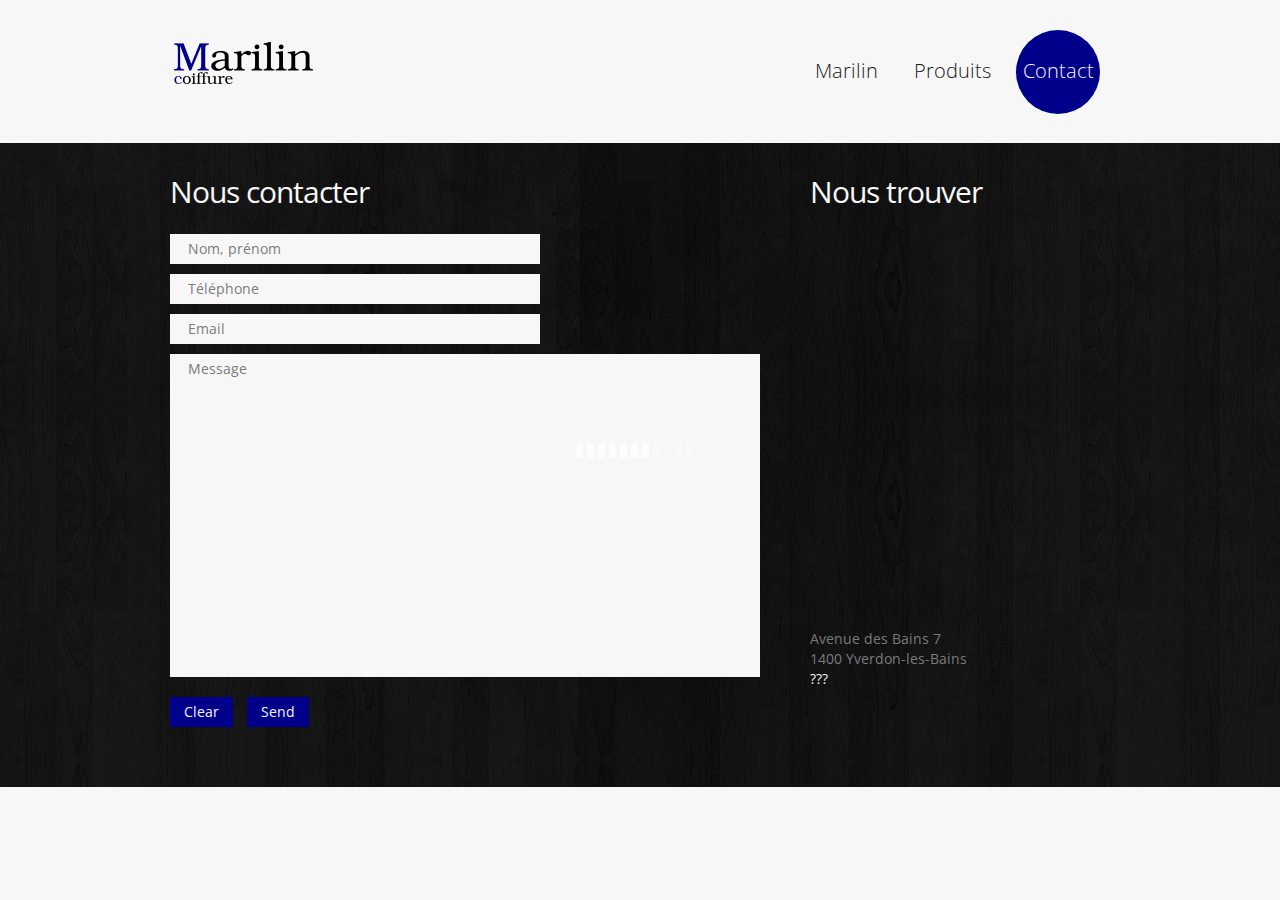
==== contact.html @ 84b1b6fc "initial version" ====
<!DOCTYPE html>
<html lang="en">
<head>
<title>Marilin | Contact</title>
<meta charset="utf-8">
<link rel="icon" href="img/favicon.ico" type="image/x-icon">
<link rel="shortcut icon" href="img/favicon.ico" type="image/x-icon">
<link rel="stylesheet" href="css/bootstrap.css" type="text/css" media="screen">
<link rel="stylesheet" href="css/responsive.css" type="text/css" media="screen">
<link rel="stylesheet" href="css/style.css" type="text/css" media="screen">
<link href='http://fonts.googleapis.com/css?family=Open+Sans:400,300' rel='stylesheet' type='text/css'>
<script src="js/jquery.js"></script>
<script src="js/superfish.js"></script>
<script src="js/jquery.easing.1.3.js"></script>
<script src="js/jquery.cookie.js"></script>
<script src="js/forms.js"></script>
<script>
jQuery(window).load(function () {
    jQuery('.spinner').animate({
        'opacity': 0
    }, 1000, 'easeOutCubic', function () {
        jQuery(this).css('display', 'none')
    });
});
</script>
<style>
span.protectedNumber:after{
    content: attr(title);
}
</style>
<!--<![endif]-->
<!--[if lt IE 9]>
<script src="js/html5.js"></script>
<link rel="stylesheet" href="css/docs.css" type="text/css" media="screen">
<link rel="stylesheet" href="css/ie.css" type="text/css" media="screen">
<link href='http://fonts.googleapis.com/css?family=Open+Sans:300' rel='stylesheet' type='text/css'>
<link href='http://fonts.googleapis.com/css?family=Open+Sans:400' rel='stylesheet' type='text/css'>
<![endif]-->
</head>
<body>
<div class="spinner"></div>
<header>
  <div class="container clearfix">
    <div class="row">
      <div class="span12">
        <div class="navbar navbar_">
          <div class="container">
            <h1 class="brand brand_"><a href="index.html"><img alt="" src="img/logo.png"> </a></h1>
            <a class="btn btn-navbar" data-toggle="collapse" data-target=".nav-collapse_">Menu <span class="icon-bar"></span> </a>
            <div class="nav-collapse nav-collapse_  collapse">
              <ul class="nav sf-menu">
                <li><a href="index.html">Marilin</a></li>
                <li><a href="services.html">Produits</a></li>
                <li class="active"><a href="contact.html">Contact</a></li>
              </ul>
            </div>
          </div>
        </div>
      </div>
    </div>
  </div>
</header>
<div class="bg-content">
  <div id="content">
    <div class="container">
      <div class="row">
        <article class="span8">
          <h3>Nous contacter</h3>
          <div class="inner-1">
            <form id="contact-form" action="#">
              <div class="success"> Contact form submitted! <strong>We will be in touch soon.</strong> </div>
              <fieldset>
                <div>
                  <label class="name">
                    <input type="text" value="Nom, prénom">
                    <br>
                    <span class="error">*Nom invalide.</span> <span class="empty">*This field is required.</span> </label>
                </div>
                <div>
                  <label class="phone">
                    <input type="tel" value="Téléphone">
                    <br>
                    <span class="error">*Téléphone invalide</span> <span class="empty">*This field is required.</span> </label>
                </div>
                <div>
                  <label class="email">
                    <input type="email" value="Email">
                    <br>
                    <span class="error">*Email invalide</span> <span class="empty">*This field is required.</span> </label>
                </div>
                <div>
                  <label class="message">
                    <textarea>Message</textarea>
                    <br>
                    <span class="error">*Message invalide</span> <span class="empty">*This field is required.</span> </label>
                </div>
                <div class="buttons-wrapper"> <a class="btn btn-1" data-type="reset">Clear</a> <a class="btn btn-1" data-type="submit">Send</a></div>
              </fieldset>
            </form>
          </div>
        </article>
        <article class="span4">
          <h3>Nous trouver</h3>
          <div class="map">
            <iframe src="https://www.google.com/maps/embed?pb=!1m18!1m12!1m3!1d2732.458692983288!2d6.646196515606926!3d46.775565279138405!2m3!1f0!2f0!3f0!3m2!1i1024!2i768!4f13.1!3m3!1m2!1s0x478dcf919df2c18d%3A0x8a8e0914ff069c9d!2sSalon+de+coiffure+Marilin!5e0!3m2!1sfr!2sch!4v1486220088210" width="600" height="450" frameborder="0" style="border:0" allowfullscreen></iframe>
          </div>
          <address class="address-1">
          <strong>Avenue des Bains 7<br>
          1400 Yverdon-les-Bains<br></strong>
          <div class="overflow"> 
            <span class="protectedNumber" title="???"></span><br>
          </address>
        </article>
      </div>
    </div>
  </div>
</div>
<script src="js/bootstrap.js"></script>
</body>
</html>
---- css/responsive.css ----
/*!
 * Bootstrap Responsive v2.1.1
 *
 * Copyright 2012 Twitter, Inc
 * Licensed under the Apache License v2.0
 * http://www.apache.org/licenses/LICENSE-2.0
 *
 * Designed and built with all the love in the world @twitter by @mdo and @fat.
 */
.clearfix {
  *zoom: 1;
}
.clearfix:before,
.clearfix:after {
  display: table;
  content: "";
  line-height: 0;
}
.clearfix:after {
  clear: both;
}
.hide-text {
  font: 0/0 a;
  color: transparent;
  text-shadow: none;
  background-color: transparent;
  border: 0;
}
.input-block-level {
  display: block;
  width: 100%;
  min-height: 30px;
  -webkit-box-sizing: border-box;
  -moz-box-sizing: border-box;
  box-sizing: border-box;
}
.hidden {
  display: none;
  visibility: hidden;
}
.visible-phone {
  display: none !important;
}
.visible-tablet {
  display: none !important;
}
.hidden-desktop {
  display: none !important;
}
.visible-desktop {
  display: inherit !important;
}
@media (min-width: 768px) and (max-width: 979px) {
  .hidden-desktop {
    display: inherit !important;
  }
  .visible-desktop {
    display: none !important ;
  }
  .visible-tablet {
    display: inherit !important;
  }
  .hidden-tablet {
    display: none !important;
  }
}
@media (max-width: 767px) {
  .hidden-desktop {
    display: inherit !important;
  }
  .visible-desktop {
    display: none !important;
  }
  .visible-phone {
    display: inherit !important;
  }
  .hidden-phone {
    display: none !important;
  }
}
@media (min-width: 1300px) {
  .row {
    margin-left: -30px;
    *zoom: 1;
  }
  .row:before,
  .row:after {
    display: table;
    content: "";
    line-height: 0;
  }
  .row:after {
    clear: both;
  }
  [class*="span"] {
    float: left;
    min-height: 1px;
    margin-left: 30px;
  }
  .container,
  .navbar-static-top .container,
  .navbar-fixed-top .container,
  .navbar-fixed-bottom .container {
    width: 1170px;
  }
  .span12 {
    width: 1170px;
  }
  .span11 {
    width: 1070px;
  }
  .span10 {
    width: 970px;
  }
  .span9 {
    width: 870px;
  }
  .span8 {
    width: 770px;
  }
  .span7 {
    width: 670px;
  }
  .span6 {
    width: 570px;
  }
  .span5 {
    width: 470px;
  }
  .span4 {
    width: 370px;
  }
  .span3 {
    width: 270px;
  }
  .span2 {
    width: 170px;
  }
  .span1 {
    width: 70px;
  }
  .offset12 {
    margin-left: 1230px;
  }
  .offset11 {
    margin-left: 1130px;
  }
  .offset10 {
    margin-left: 1030px;
  }
  .offset9 {
    margin-left: 930px;
  }
  .offset8 {
    margin-left: 830px;
  }
  .offset7 {
    margin-left: 730px;
  }
  .offset6 {
    margin-left: 630px;
  }
  .offset5 {
    margin-left: 530px;
  }
  .offset4 {
    margin-left: 430px;
  }
  .offset3 {
    margin-left: 330px;
  }
  .offset2 {
    margin-left: 230px;
  }
  .offset1 {
    margin-left: 130px;
  }
  .row-fluid {
    width: 100%;
    *zoom: 1;
  }
  .row-fluid:before,
  .row-fluid:after {
    display: table;
    content: "";
    line-height: 0;
  }
  .row-fluid:after {
    clear: both;
  }
  .row-fluid [class*="span"] {
    display: block;
    width: 100%;
    min-height: 30px;
    -webkit-box-sizing: border-box;
    -moz-box-sizing: border-box;
    box-sizing: border-box;
    float: left;
    margin-left: 2.564102564102564%;
    *margin-left: 2.5109110747408616%;
  }
  .row-fluid [class*="span"]:first-child {
    margin-left: 0;
  }
  .row-fluid .span12 {
    width: 100%;
    *width: 99.94680851063829%;
  }
  .row-fluid .span11 {
    width: 91.45299145299145%;
    *width: 91.39979996362974%;
  }
  .row-fluid .span10 {
    width: 82.90598290598291%;
    *width: 82.8527914166212%;
  }
  .row-fluid .span9 {
    width: 74.35897435897436%;
    *width: 74.30578286961265%;
  }
  .row-fluid .span8 {
    width: 65.81196581196582%;
    *width: 65.75877432260411%;
  }
  .row-fluid .span7 {
    width: 57.26495726495726%;
    *width: 57.21176577559556%;
  }
  .row-fluid .span6 {
    width: 48.717948717948715%;
    *width: 48.664757228587014%;
  }
  .row-fluid .span5 {
    width: 40.17094017094017%;
    *width: 40.11774868157847%;
  }
  .row-fluid .span4 {
    width: 31.623931623931625%;
    *width: 31.570740134569924%;
  }
  .row-fluid .span3 {
    width: 23.076923076923076%;
    *width: 23.023731587561375%;
  }
  .row-fluid .span2 {
    width: 14.52991452991453%;
    *width: 14.476723040552828%;
  }
  .row-fluid .span1 {
    width: 5.982905982905983%;
    *width: 5.929714493544281%;
  }
  .row-fluid .offset12 {
    margin-left: 105.12820512820512%;
    *margin-left: 105.02182214948171%;
  }
  .row-fluid .offset12:first-child {
    margin-left: 102.56410256410257%;
    *margin-left: 102.45771958537915%;
  }
  .row-fluid .offset11 {
    margin-left: 96.58119658119658%;
    *margin-left: 96.47481360247316%;
  }
  .row-fluid .offset11:first-child {
    margin-left: 94.01709401709402%;
    *margin-left: 93.91071103837061%;
  }
  .row-fluid .offset10 {
    margin-left: 88.03418803418803%;
    *margin-left: 87.92780505546462%;
  }
  .row-fluid .offset10:first-child {
    margin-left: 85.47008547008548%;
    *margin-left: 85.36370249136206%;
  }
  .row-fluid .offset9 {
    margin-left: 79.48717948717949%;
    *margin-left: 79.38079650845607%;
  }
  .row-fluid .offset9:first-child {
    margin-left: 76.92307692307693%;
    *margin-left: 76.81669394435351%;
  }
  .row-fluid .offset8 {
    margin-left: 70.94017094017094%;
    *margin-left: 70.83378796144752%;
  }
  .row-fluid .offset8:first-child {
    margin-left: 68.37606837606839%;
    *margin-left: 68.26968539734497%;
  }
  .row-fluid .offset7 {
    margin-left: 62.393162393162385%;
    *margin-left: 62.28677941443899%;
  }
  .row-fluid .offset7:first-child {
    margin-left: 59.82905982905982%;
    *margin-left: 59.72267685033642%;
  }
  .row-fluid .offset6 {
    margin-left: 53.84615384615384%;
    *margin-left: 53.739770867430444%;
  }
  .row-fluid .offset6:first-child {
    margin-left: 51.28205128205128%;
    *margin-left: 51.175668303327875%;
  }
  .row-fluid .offset5 {
    margin-left: 45.299145299145294%;
    *margin-left: 45.1927623204219%;
  }
  .row-fluid .offset5:first-child {
    margin-left: 42.73504273504273%;
    *margin-left: 42.62865975631933%;
  }
  .row-fluid .offset4 {
    margin-left: 36.75213675213675%;
    *margin-left: 36.645753773413354%;
  }
  .row-fluid .offset4:first-child {
    margin-left: 34.18803418803419%;
    *margin-left: 34.081651209310785%;
  }
  .row-fluid .offset3 {
    margin-left: 28.205128205128204%;
    *margin-left: 28.0987452264048%;
  }
  .row-fluid .offset3:first-child {
    margin-left: 25.641025641025642%;
    *margin-left: 25.53464266230224%;
  }
  .row-fluid .offset2 {
    margin-left: 19.65811965811966%;
    *margin-left: 19.551736679396256%;
  }
  .row-fluid .offset2:first-child {
    margin-left: 17.094017094017093%;
    *margin-left: 16.98763411529369%;
  }
  .row-fluid .offset1 {
    margin-left: 11.11111111111111%;
    *margin-left: 11.004728132387708%;
  }
  .row-fluid .offset1:first-child {
    margin-left: 8.547008547008546%;
    *margin-left: 8.440625568285142%;
  }
  input,
  textarea,
  .uneditable-input {
    margin-left: 0;
  }
  .controls-row [class*="span"] + [class*="span"] {
    margin-left: 30px;
  }
  input.span12, textarea.span12, .uneditable-input.span12 {
    width: 1156px;
  }
  input.span11, textarea.span11, .uneditable-input.span11 {
    width: 1056px;
  }
  input.span10, textarea.span10, .uneditable-input.span10 {
    width: 956px;
  }
  input.span9, textarea.span9, .uneditable-input.span9 {
    width: 856px;
  }
  input.span8, textarea.span8, .uneditable-input.span8 {
    width: 756px;
  }
  input.span7, textarea.span7, .uneditable-input.span7 {
    width: 656px;
  }
  input.span6, textarea.span6, .uneditable-input.span6 {
    width: 556px;
  }
  input.span5, textarea.span5, .uneditable-input.span5 {
    width: 456px;
  }
  input.span4, textarea.span4, .uneditable-input.span4 {
    width: 356px;
  }
  input.span3, textarea.span3, .uneditable-input.span3 {
    width: 256px;
  }
  input.span2, textarea.span2, .uneditable-input.span2 {
    width: 156px;
  }
  input.span1, textarea.span1, .uneditable-input.span1 {
    width: 56px;
  }
  .thumbnails {
    margin-left: -30px;
  }
  .thumbnails > li {
    margin-left: 30px;
  }
  .row-fluid .thumbnails {
    margin-left: 0;
  }
}
@media (min-width: 768px) and (max-width: 979px) {
  .row {
    margin-left: -20px;
    *zoom: 1;
  }
  .row:before,
  .row:after {
    display: table;
    content: "";
    line-height: 0;
  }
  .row:after {
    clear: both;
  }
  [class*="span"] {
    float: left;
    min-height: 1px;
    margin-left: 20px;
  }
  .container,
  .navbar-static-top .container,
  .navbar-fixed-top .container,
  .navbar-fixed-bottom .container {
    width: 724px;
  }
  .span12 {
    width: 724px;
  }
  .span11 {
    width: 662px;
  }
  .span10 {
    width: 600px;
  }
  .span9 {
    width: 538px;
  }
  .span8 {
    width: 476px;
  }
  .span7 {
    width: 414px;
  }
  .span6 {
    width: 352px;
  }
  .span5 {
    width: 290px;
  }
  .span4 {
    width: 228px;
  }
  .span3 {
    width: 166px;
  }
  .span2 {
    width: 104px;
  }
  .span1 {
    width: 42px;
  }
  .offset12 {
    margin-left: 764px;
  }
  .offset11 {
    margin-left: 702px;
  }
  .offset10 {
    margin-left: 640px;
  }
  .offset9 {
    margin-left: 578px;
  }
  .offset8 {
    margin-left: 516px;
  }
  .offset7 {
    margin-left: 454px;
  }
  .offset6 {
    margin-left: 392px;
  }
  .offset5 {
    margin-left: 330px;
  }
  .offset4 {
    margin-left: 268px;
  }
  .offset3 {
    margin-left: 206px;
  }
  .offset2 {
    margin-left: 144px;
  }
  .offset1 {
    margin-left: 82px;
  }
  .row-fluid {
    width: 100%;
    *zoom: 1;
  }
  .row-fluid:before,
  .row-fluid:after {
    display: table;
    content: "";
    line-height: 0;
  }
  .row-fluid:after {
    clear: both;
  }
  .row-fluid [class*="span"] {
    display: block;
    width: 100%;
    min-height: 30px;
    -webkit-box-sizing: border-box;
    -moz-box-sizing: border-box;
    box-sizing: border-box;
    float: left;
    margin-left: 2.7624309392265194%;
    *margin-left: 2.709239449864817%;
  }
  .row-fluid [class*="span"]:first-child {
    margin-left: 0;
  }
  .row-fluid .span12 {
    width: 100%;
    *width: 99.94680851063829%;
  }
  .row-fluid .span11 {
    width: 91.43646408839778%;
    *width: 91.38327259903607%;
  }
  .row-fluid .span10 {
    width: 82.87292817679558%;
    *width: 82.81973668743387%;
  }
  .row-fluid .span9 {
    width: 74.30939226519336%;
    *width: 74.25620077583166%;
  }
  .row-fluid .span8 {
    width: 65.74585635359116%;
    *width: 65.69266486422945%;
  }
  .row-fluid .span7 {
    width: 57.18232044198895%;
    *width: 57.12912895262725%;
  }
  .row-fluid .span6 {
    width: 48.61878453038674%;
    *width: 48.56559304102504%;
  }
  .row-fluid .span5 {
    width: 40.05524861878453%;
    *width: 40.00205712942283%;
  }
  .row-fluid .span4 {
    width: 31.491712707182323%;
    *width: 31.43852121782062%;
  }
  .row-fluid .span3 {
    width: 22.92817679558011%;
    *width: 22.87498530621841%;
  }
  .row-fluid .span2 {
    width: 14.3646408839779%;
    *width: 14.311449394616199%;
  }
  .row-fluid .span1 {
    width: 5.801104972375691%;
    *width: 5.747913483013988%;
  }
  .row-fluid .offset12 {
    margin-left: 105.52486187845304%;
    *margin-left: 105.41847889972962%;
  }
  .row-fluid .offset12:first-child {
    margin-left: 102.76243093922652%;
    *margin-left: 102.6560479605031%;
  }
  .row-fluid .offset11 {
    margin-left: 96.96132596685082%;
    *margin-left: 96.8549429881274%;
  }
  .row-fluid .offset11:first-child {
    margin-left: 94.1988950276243%;
    *margin-left: 94.09251204890088%;
  }
  .row-fluid .offset10 {
    margin-left: 88.39779005524862%;
    *margin-left: 88.2914070765252%;
  }
  .row-fluid .offset10:first-child {
    margin-left: 85.6353591160221%;
    *margin-left: 85.52897613729868%;
  }
  .row-fluid .offset9 {
    margin-left: 79.8342541436464%;
    *margin-left: 79.72787116492299%;
  }
  .row-fluid .offset9:first-child {
    margin-left: 77.07182320441988%;
    *margin-left: 76.96544022569647%;
  }
  .row-fluid .offset8 {
    margin-left: 71.2707182320442%;
    *margin-left: 71.16433525332078%;
  }
  .row-fluid .offset8:first-child {
    margin-left: 68.50828729281768%;
    *margin-left: 68.40190431409426%;
  }
  .row-fluid .offset7 {
    margin-left: 62.70718232044199%;
    *margin-left: 62.600799341718584%;
  }
  .row-fluid .offset7:first-child {
    margin-left: 59.94475138121547%;
    *margin-left: 59.838368402492065%;
  }
  .row-fluid .offset6 {
    margin-left: 54.14364640883978%;
    *margin-left: 54.037263430116376%;
  }
  .row-fluid .offset6:first-child {
    margin-left: 51.38121546961326%;
    *margin-left: 51.27483249088986%;
  }
  .row-fluid .offset5 {
    margin-left: 45.58011049723757%;
    *margin-left: 45.47372751851417%;
  }
  .row-fluid .offset5:first-child {
    margin-left: 42.81767955801105%;
    *margin-left: 42.71129657928765%;
  }
  .row-fluid .offset4 {
    margin-left: 37.01657458563536%;
    *margin-left: 36.91019160691196%;
  }
  .row-fluid .offset4:first-child {
    margin-left: 34.25414364640884%;
    *margin-left: 34.14776066768544%;
  }
  .row-fluid .offset3 {
    margin-left: 28.45303867403315%;
    *margin-left: 28.346655695309746%;
  }
  .row-fluid .offset3:first-child {
    margin-left: 25.69060773480663%;
    *margin-left: 25.584224756083227%;
  }
  .row-fluid .offset2 {
    margin-left: 19.88950276243094%;
    *margin-left: 19.783119783707537%;
  }
  .row-fluid .offset2:first-child {
    margin-left: 17.12707182320442%;
    *margin-left: 17.02068884448102%;
  }
  .row-fluid .offset1 {
    margin-left: 11.32596685082873%;
    *margin-left: 11.219583872105325%;
  }
  .row-fluid .offset1:first-child {
    margin-left: 8.56353591160221%;
    *margin-left: 8.457152932878806%;
  }
  input,
  textarea,
  .uneditable-input {
    margin-left: 0;
  }
  .controls-row [class*="span"] + [class*="span"] {
    margin-left: 20px;
  }
  input.span12, textarea.span12, .uneditable-input.span12 {
    width: 710px;
  }
  input.span11, textarea.span11, .uneditable-input.span11 {
    width: 648px;
  }
  input.span10, textarea.span10, .uneditable-input.span10 {
    width: 586px;
  }
  input.span9, textarea.span9, .uneditable-input.span9 {
    width: 524px;
  }
  input.span8, textarea.span8, .uneditable-input.span8 {
    width: 462px;
  }
  input.span7, textarea.span7, .uneditable-input.span7 {
    width: 400px;
  }
  input.span6, textarea.span6, .uneditable-input.span6 {
    width: 338px;
  }
  input.span5, textarea.span5, .uneditable-input.span5 {
    width: 276px;
  }
  input.span4, textarea.span4, .uneditable-input.span4 {
    width: 214px;
  }
  input.span3, textarea.span3, .uneditable-input.span3 {
    width: 152px;
  }
  input.span2, textarea.span2, .uneditable-input.span2 {
    width: 90px;
  }
  input.span1, textarea.span1, .uneditable-input.span1 {
    width: 28px;
  }
}
@media (max-width: 767px) {
  body {
    padding-left: 20px;
    padding-right: 20px;
  }
  .navbar-fixed-top,
  .navbar-fixed-bottom,
  .navbar-static-top {
    margin-left: -20px;
    margin-right: -20px;
  }
  .container-fluid {
    padding: 0;
  }
  .dl-horizontal dt {
    float: none;
    clear: none;
    width: auto;
    text-align: left;
  }
  .dl-horizontal dd {
    margin-left: 0;
  }
  .container {
    width: auto;
  }
  .row-fluid {
    width: 100%;
  }
  .row,
  .thumbnails {
    margin-left: 0;
  }
  .thumbnails > li {
    float: none;
    margin-left: 0;
  }
  [class*="span"],
  .row-fluid [class*="span"] {
    float: none;
    display: block;
    width: 100%;
    margin-left: 0;
    -webkit-box-sizing: border-box;
    -moz-box-sizing: border-box;
    box-sizing: border-box;
  }
  .span12,
  .row-fluid .span12 {
    width: 100%;
    -webkit-box-sizing: border-box;
    -moz-box-sizing: border-box;
    box-sizing: border-box;
  }
  .input-large,
  .input-xlarge,
  .input-xxlarge,
  input[class*="span"],
  select[class*="span"],
  textarea[class*="span"],
  .uneditable-input {
    display: block;
    width: 100%;
    min-height: 30px;
    -webkit-box-sizing: border-box;
    -moz-box-sizing: border-box;
    box-sizing: border-box;
  }
  .input-prepend input,
  .input-append input,
  .input-prepend input[class*="span"],
  .input-append input[class*="span"] {
    display: inline-block;
    width: auto;
  }
  .controls-row [class*="span"] + [class*="span"] {
    margin-left: 0;
  }
  .modal {
    position: fixed;
    top: 20px;
    left: 20px;
    right: 20px;
    width: auto;
    margin: 0;
  }
  .modal.fade.in {
    top: auto;
  }
}
@media (max-width: 480px) {
  .nav-collapse {
    -webkit-transform: translate3d(0, 0, 0);
  }
  .page-header h1 small {
    display: block;
    line-height: 20px;
  }
  input[type="checkbox"],
  input[type="radio"] {
    border: 1px solid #ccc;
  }
  .form-horizontal .control-label {
    float: none;
    width: auto;
    padding-top: 0;
    text-align: left;
  }
  .form-horizontal .controls {
    margin-left: 0;
  }
  .form-horizontal .control-list {
    padding-top: 0;
  }
  .form-horizontal .form-actions {
    padding-left: 10px;
    padding-right: 10px;
  }
  .modal {
    top: 10px;
    left: 10px;
    right: 10px;
  }
  .modal-header .close {
    padding: 10px;
    margin: -10px;
  }
  .carousel-caption {
    position: static;
  }
}
@media (max-width: 979px) {
  body {
    padding-top: 0;
  }
  .navbar-fixed-top,
  .navbar-fixed-bottom {
    position: static;
  }
  .navbar-fixed-top {
    margin-bottom: 20px;
  }
  .navbar-fixed-bottom {
    margin-top: 20px;
  }
  .navbar-fixed-top .navbar-inner,
  .navbar-fixed-bottom .navbar-inner {
    padding: 5px;
  }
  .navbar .container {
    width: auto;
    padding: 0;
  }
  .navbar .brand {
    padding-left: 10px;
    padding-right: 10px;
    margin: 0 0 0 -5px;
  }
  .nav-collapse {
    clear: both;
  }
  .nav-collapse .nav {
    float: none;
    margin: 0 0 10px;
  }
  .nav-collapse .nav > li {
    float: none;
  }
  .nav-collapse .nav > li > a {
    margin-bottom: 2px;
  }
  .nav-collapse .nav > .divider-vertical {
    display: none;
  }
  .nav-collapse .nav .nav-header {
    color: #777777;
    text-shadow: none;
  }
  .nav-collapse .nav > li > a,
  .nav-collapse .dropdown-menu a {
    padding: 9px 15px;
    font-weight: bold;
    color: #777777;
    -webkit-border-radius: 3px;
    -moz-border-radius: 3px;
    border-radius: 3px;
  }
  .nav-collapse .btn {
    padding: 4px 10px 4px;
    font-weight: normal;
    -webkit-border-radius: 4px;
    -moz-border-radius: 4px;
    border-radius: 4px;
  }
  .nav-collapse .dropdown-menu li + li a {
    margin-bottom: 2px;
  }
  .nav-collapse .nav > li > a:hover,
  .nav-collapse .dropdown-menu a:hover {
    background-color: #f2f2f2;
  }
  .navbar-inverse .nav-collapse .nav > li > a:hover,
  .navbar-inverse .nav-collapse .dropdown-menu a:hover {
    background-color: #111111;
  }
  .nav-collapse.in .btn-group {
    margin-top: 5px;
    padding: 0;
  }
  .nav-collapse .dropdown-menu {
    position: static;
    top: auto;
    left: auto;
    float: none;
    display: block;
    max-width: none;
    margin: 0 15px;
    padding: 0;
    background-color: transparent;
    border: none;
    -webkit-border-radius: 0;
    -moz-border-radius: 0;
    border-radius: 0;
    -webkit-box-shadow: none;
    -moz-box-shadow: none;
    box-shadow: none;
  }
  .nav-collapse .dropdown-menu:before,
  .nav-collapse .dropdown-menu:after {
    display: none;
  }
  .nav-collapse .dropdown-menu .divider {
    display: none;
  }
  .nav-collapse .nav > li > .dropdown-menu:before,
  .nav-collapse .nav > li > .dropdown-menu:after {
    display: none;
  }
  .nav-collapse .navbar-form,
  .nav-collapse .navbar-search {
    float: none;
    padding: 10px 15px;
    margin: 10px 0;
    border-top: 1px solid #f2f2f2;
    border-bottom: 1px solid #f2f2f2;
    -webkit-box-shadow: inset 0 1px 0 rgba(255, 255, 255, 0.1), 0 1px 0 rgba(255, 255, 255, 0.1);
    -moz-box-shadow: inset 0 1px 0 rgba(255, 255, 255, 0.1), 0 1px 0 rgba(255, 255, 255, 0.1);
    box-shadow: inset 0 1px 0 rgba(255, 255, 255, 0.1), 0 1px 0 rgba(255, 255, 255, 0.1);
  }
  .navbar-inverse .nav-collapse .navbar-form,
  .navbar-inverse .nav-collapse .navbar-search {
    border-top-color: #111111;
    border-bottom-color: #111111;
  }
  .navbar .nav-collapse .nav.pull-right {
    float: none;
    margin-left: 0;
  }
  .nav-collapse,
  .nav-collapse.collapse {
    overflow: hidden;
    height: 0;
  }
  .navbar .btn-navbar {
    display: block;
  }
  .navbar-static .navbar-inner {
    padding-left: 10px;
    padding-right: 10px;
  }
}
@media (min-width: 980px) {
  .nav-collapse.collapse {
    height: auto !important;
    overflow: visible !important;
  }
}
---- css/style.css ----
@import url(http://fonts.googleapis.com/css?family=Dorsa);
@charset "utf-8";
/* CSS Document */
a[href^="tel:"] {
  color: inherit;
  text-decoration: none;
}
.color-1 {
  color: #efedef;
}
.img-indent {
  margin: 0px 30px 0 0;
  float: left;
}
.img-indent1 {
  margin: 1px 29px 16px 0;
  float: left;
}
.wrapper {
  width: 100%;
  overflow: hidden;
}
.center {
  text-align: center;
}
.spinner {
  position: fixed;
  left: 0px;
  top: 0px;
  width: 100%;
  height: 100%;
  z-index: 9999;
  background: url(../img/spinner.gif) 50% 50% no-repeat #000000;
}
.preloader {
  background: url(../img/loader.gif) center center no-repeat;
}
.clear {
  clear: both;
  line-height: 0;
  font-size: 0;
  overflow: hidden;
  height: 0;
  width: 100%;
}
.m-top {
  margin-top: -7px;
}
.overflow.extra {
  overflow: visible;
}
.left-0 {
  margin-left: 0 !important;
}
.overflow {
  overflow: hidden;
}
.inner-1 {
  padding-right: 30px;
}
/*------ header ------- */
header {
  padding: 30px 0 29px;
  z-index: 50;
}
/* navbar */
.navbar_ {
  margin: 0;
  position: relative;
}
.navbar_ .navbar-inner_ {
  padding: 0;
  margin: 0;
  border: none;
  min-height: inherit;
  filter: progid:DXImageTransform.Microsoft.gradient(enabled = false);
}
/*nav*/
.navbar_ .container {
  position: relative;
}
.nav-collapse_ {
  padding: 0;
  z-index: 10;
  float: right;
}
.nav-collapse_ .nav li {
  margin: 0;
  padding: 0;
  position: relative;
  zoom: 1;
}
.nav-collapse_ .nav > li {
  -webkit-box-shadow: none;
  -moz-box-shadow: none;
  box-shadow: none;
  background: none;
  margin-left: 22px;
}
.nav-collapse_ .nav li a {
  text-shadow: none;
  text-decoration: none;
  -webkit-transition: all 0.3s ease-in-out;
  -moz-transition: all 0.3s ease-in-out;
  -o-transition: all 0.3s ease-in-out;
  transition: all 0.3s ease-in-out;
  -webkit-box-shadow: none;
  -moz-box-shadow: none;
  box-shadow: none;
  text-transform: none;
  font-family: 'Open Sans', sans-serif;
  font-size: 20px;
  line-height: 22px;
  text-align: center;
  font-weight: 300;
  color: #1a1a1a;
}
.nav-collapse_ .nav > li > a {
  margin: 0;
  padding: 30px 0 32px;
  display: block;
  background: none;
  position: relative;
  z-index: 20;
  width: 84px;
  -webkit-border-radius: 44px;
  -moz-border-radius: 44px;
  border-radius: 44px;
}
.nav-collapse_ .nav > li > a .sf-sub-indicator {
  position: absolute;
  width: 9px;
  height: 6px;
  background: url(../img/indicator1.png) no-repeat 0 0;
  left: 50%;
  bottom: 21px;
  margin-left: -5px;
  -webkit-box-shadow: none;
  -moz-box-shadow: none;
  box-shadow: none;
  -webkit-border-radius: none;
  -moz-border-radius: none;
  border-radius: none;
}
.nav-collapse_ .nav > li.sfHover > a,
.nav-collapse_ .nav > li.sfHover > a:hover,
.nav-collapse_ .nav > li > a:hover,
.nav-collapse_ .nav > li.active > a,
.nav-collapse_ .nav > li.active > a:hover {
  background: #000090;
  color: #ffffff;
  -webkit-box-shadow: none;
  -moz-box-shadow: none;
  box-shadow: none;
}
.nav-collapse_ .nav > li.sfHover > a .sf-sub-indicator,
.nav-collapse_ .nav > li.active > a .sf-sub-indicator {
  background-position: 0 bottom;
}
.sub-menu > a {
  position: relative;
}
.nav-collapse_ .nav ul {
  position: absolute;
  display: none;
  width: 120px;
  left: -18px;
  top: 115px;
  list-style: none;
  zoom: 1;
  z-index: 9;
  background: #ffffff;
  padding: 12px 0;
  margin: 0;
}
.nav-collapse_ .nav ul li {
  text-align: center;
}
.nav-collapse_ .nav ul li a {
  padding: 4px 0;
  display: block;
  background: none;
}
.nav-collapse_ .nav > li > ul li > a:hover,
.nav-collapse_ .nav > li > ul li.sfHover > a {
  text-decoration: none;
  color: #ffffff;
  background: #000090;
}
.nav-collapse_ .nav ul .sf-sub-indicator {
  display: none;
}
.nav-collapse_ .nav ul ul li a {
  color: #ffffff;
}
.nav-collapse_ .nav li ul ul li a:hover {
  text-decoration: none;
  color: #000000;
}
/*------ logo ------- */
.navbar_ .brand_ {
  display: block;
  float: left;
  font-size: 0;
  line-height: 0;
  padding: 12px 0 0 4px;
  margin: 0;
}
.navbar_ .brand_ h1 {
  font-size: 0;
  line-height: 0;
}
/*------ h1, h2, h3, h4, h5, h6 ------- */
h1,
h2,
h3,
h4,
h5,
h6 {
  text-transform: none;
  color: #ffffff;
  font-family: 'Open Sans', sans-serif;
  font-weight: 300;
  letter-spacing: -1px;
}
h1 {
  font-size: 70px;
  line-height: 74px;
}
header h1 {
  padding: 0;
  margin: 0;
}
h2 {
  font-size: 50px;
  line-height: 52px;
}
h3 {
  font-size: 30px;
  line-height: 34px;
  margin: 32px 0 15px;
  font-weight: normal;
}
.content-extra h3 {
  margin: 42px 0 25px;
}
h4 {
  font-size: 48px;
  line-height: 50px;
  margin: 21px 0 20px;
}
h5 {
  font-size: 18px;
  color: #939393;
  font-weight: 600;
  letter-spacing: -1px;
}
p {
  padding-bottom: 25px;
  margin: 0;
}
/*--- header end ------*/
/*------ content ------- */
#content {
  position: relative;
  padding: 0 0 40px;
}
.bg-content {
  background: url(../img/bg-content.jpg) 50% 50%;
}
.block-slogan {
  overflow: hidden;
  padding-bottom: 44px;
}
.block-slogan h2 {
  float: left;
  margin: 0;
  padding-right: 58px;
  line-height: 54px;
}
.block-slogan p {
  border-left: 1px solid #454545;
  padding: 0 0 0 26px;
}
.block-slogan div {
  overflow: hidden;
}
.row-1 {
  background: #000000;
 #border-top: 1px solid #2d2d2d;
  border-bottom: 1px solid #2d2d2d;
  padding-bottom: 14px;
}
.ic {
  border:0;
  float:right;
  background:#fff;
  color:#f00;
  width:50%;
  line-height:10px;
  font-size:10px;
  margin:-220% 0 0 0;
  overflow:hidden;
  padding:0
}
/*------ thumbnails-1 ------- */
.thumbnails-1 {
  margin: 0;
  list-style: outside none;
}
.thumbnails-1 > li {
  margin-bottom: 40px;
}
.thumbnails-1 .thumbnail-1 {
  border: none;
  -webkit-border-radius: 0;
  -moz-border-radius: 0;
  border-radius: 0;
  -webkit-box-shadow: none;
  -moz-box-shadow: none;
  box-shadow: none;
  padding: 0;
  line-height: 20px;
}
.thumbnails-1 .thumbnail-1 section {
  padding-top: 25px;
}
.thumbnails-1 .thumbnail-1 section strong {
  color: #ffffff;
  font-weight: normal;
}
.border-horiz {
  background: url(../img/border-horiz.gif) repeat-x 0 0;
  height: 2px;
  margin: 16px 0 0;
}
.border-horiz.extra {
  margin-bottom: 10px;
}
.txt-1 {
  color: #ffffff;
  padding: 3px 0 10px;
}
/*------ list-services ------- */
.list-services .thumbnail-1 {
  background: #000000;
  padding: 10px;
}
.list-services a {
  margin-bottom: 10px;
  display: inline-block;
}
.list-services p {
  padding-bottom: 20px;
}
.list-services section {
  padding: 0 20px;
}
.list-services li {
  margin-bottom: 30px;
}
.quote-1 {
  border: medium none;
  color: #7f7f7f;
  display: block;
  margin: 0;
  padding: 0;
  position: relative;
}
.badge {
  font-size: 41px;
  line-height: 44px;
  width: 67px;
  text-shadow: 1px 1px #e8eaea;
  text-align: center;
  -webkit-border-radius: 36px;
  -moz-border-radius: 36px;
  border-radius: 36px;
  background: #d1cfd0;
  -webkit-box-shadow: 1px 1px #dddcde;
  -moz-box-shadow: 1px 1px #dddcde;
  box-shadow: 1px 1px #dddcde;
  float: left;
  margin-right: 18px;
  color: #1a1a1a;
  padding: 11px 0;
  border-right: 1px solid #eaedee;
  border-bottom: 1px solid #eaedee;
}
/*------ lists ------- */
/*------ list ------- */
.list.extra {
  width: 100%;
  margin: 0;
  float: none;
  padding-top: 5px;
}
.list.extra2 {
  width: 170px;
  padding-top: 5px;
}
.list-pad {
  padding-right: 28px;
}
.list {
  list-style: none outside;
  padding-top: 14px;
  float: left;
  width: 106px;
  margin: 0;
}
.list li {
  background: url(../img/marker-1.png) no-repeat 0 7px;
  padding-left: 10px;
  padding-bottom: 10px;
}
.list li.last {
  padding-bottom: 0;
}
.list.extra1 a,
.list.extra2 a {
  color: #7f7f7f;
}
.list.extra1 a:hover,
.list.extra2 a:hover {
  color: #000090;
}
.list li a {
  color: #000090;
  display: inline-block;
}
.list li a:hover {
  text-decoration: none;
  color: #ffffff;
}
/*----------- list-photo--------------*/
.list-photo {
  list-style: none outside;
  margin: 0;
  overflow: hidden;
  margin-left: -30px;
}
.list-photo li {
  float: left;
  margin: 0 0 30px 30px;
}
/*----------- .portfolio --------------*/
.portfolio {
  list-style: none outside;
  margin: 0;
}
.portfolio li {
  float: left;
  margin: 0 0 30px 30px;
}
.magnifier {
  opacity: 1;
  position: relative;
  height: auto;
  display: block;
  -webkit-transition: all 0.3s ease;
  -moz-transition: all 0.3s ease;
  -o-transition: all 0.3s ease;
  transition: all 0.3s ease;
}
.magnifier:hover {
  opacity: 0.7;
}
.magnifier:after {
  content: '';
  display: block;
  width: 100%;
  height: 100%;
  position: absolute;
  opacity: 0;
  left: 0;
  top: 0;
  background: url('../img/magnifier.png') center center no-repeat #000000;
  -webkit-transition: all 0.3s ease;
  -moz-transition: all 0.3s ease;
  -o-transition: all 0.3s ease;
  transition: all 0.3s ease;
}
.magnifier:hover:after {
  opacity: 0.6;
}
/*----------- .list-blog --------------*/
.list-blog {
  list-style: none outside;
  margin: 0;
}
.list-blog li {
  background: url(../img/border-horiz.gif) repeat-x 0 bottom;
  padding-bottom: 40px;
  margin-top: 32px;
}
.list-blog li.last {
  background: none;
}
.list-blog h3 {
  margin-bottom: 6px;
  margin-top: 0;
}
.list-blog img {
  margin: 21px 0 24px;
}
.date-1 {
  float: left;
  border-right: 1px solid #7f7f7f;
  line-height: 18px;
  padding-right: 8px;
}
.name-author {
  float: left;
  line-height: 18px;
  padding-left: 8px;
}
.name-author a {
  text-decoration: underline;
}
.comments {
  float: right;
  line-height: 18px;
  text-decoration: underline;
}
/*----------- search --------------*/
/* search-form */
#search {
  margin: 0;
  padding: 10px 0 0;
  overflow: hidden;
}
#search input {
  background: #ffffff;
  border: none;
  -webkit-box-shadow: none;
  -moz-box-shadow: none;
  box-shadow: none;
  line-height: 21px !important;
  width: 260px;
  float: left;
  margin: 0px 10px 0 0;
  padding: 4px 12px 5px;
  font-size: 14px;
  height: 30px;
  -webkit-border-radius: 0;
  -moz-border-radius: 0;
  border-radius: 0;
  -webkit-box-sizing: border-box;
  -moz-box-sizing: border-box;
  box-sizing: border-box;
}
#search input:focus {
  -webkit-box-shadow: none;
  -moz-box-shadow: none;
  box-shadow: none;
}
#search a {
  float: left;
}
/***** map *****/
.map {
  margin: 0 0 25px;
  padding-top: 10px;
  line-height: 0;
}
.map iframe {
  border: none;
  width: 100%;
  height: 370px;
}
/*------ mail & address------- */
.address-1 {
  overflow: hidden;
}
.address-1 strong {
  color: #7f7f7f;
  display: block;
  font-weight: normal;
}
.address-1 span {
  display: inline-block;
  width: 80px;
  color: #ffffff;
}
.mail-1 {
  text-decoration: underline;
  color: #000090;
}
.mail-1:hover {
  text-decoration: none;
}
.mail-2 {
  text-align: right;
}
.mail-2 a {
  color: #3c3c3c;
}
.mail-2 a:hover {
  text-decoration: underline;
}
/***** contact form *****/
#contact-form {
  position: relative;
  vertical-align: top;
  z-index: 1;
  margin: 0 0 20px;
  padding-top: 10px;
}
#contact-form fieldset {
  border: none;
  padding: 0;
  width: 100%;
  overflow: hidden;
}
#contact-form label {
  display: inline-block;
  min-height: 40px;
  position: relative;
  margin: 0;
}
#contact-form .message {
  min-height: 343px;
  width: 100%;
}
#contact-form input,
#contact-form textarea {
  font-family: 'Open Sans', sans-serif;
  padding: 4px 18px 5px;
  margin: 0;
  font-size: 14px;
  line-height: 21px !important;
  color: #7f7f7f;
  background: #ffffff;
  outline: none;
  width: 370px;
  border: none;
  -webkit-box-shadow: none;
  -moz-box-shadow: none;
  box-shadow: none;
  -webkit-border-radius: 0;
  -moz-border-radius: 0;
  border-radius: 0;
  -webkit-box-sizing: border-box;
  -moz-box-sizing: border-box;
  box-sizing: border-box;
}
#contact-form input {
  height: 30px;
}
#contact-form input:focus,
#contact-form textarea:focus {
  -webkit-box-shadow: none;
  -moz-box-shadow: none;
  box-shadow: none;
}
#contact-form .area .error {
  float: none;
}
#contact-form textarea {
  width: 100%;
  height: 323px;
  resize: none;
  overflow: auto;
}
#contact-form .success {
  display: none;
  margin-bottom: 20px;
  color: #000000;
  font-size: 14px;
  line-height: 16px;
  position: relative;
  background: #ffffff;
  padding: 12px 14px;
  text-transform: none;
}
#contact-form .error,
#contact-form .empty {
  color: #f00;
  font-size: 11px;
  line-height: 1.27em;
  display: none;
  overflow: hidden;
  margin-bottom: 5px;
  padding: 2px 4px 6px 4px;
  text-transform: none;
}
.buttons-wrapper {
  position: relative;
}
.buttons-wrapper a {
  margin-right: 10px;
  cursor: pointer;
}
.buttons-wrapper a:hover {
  text-decoration: none;
}
/*----------- buttons & links--------------*/
.btn-1 {
  color: #ffffff;
  background: #000090;
  padding: 5px 14px;
  -webkit-border-radius: 0;
  -moz-border-radius: 0;
  border-radius: 0;
  text-shadow: none;
  border: none;
  -webkit-box-shadow: none;
  -moz-box-shadow: none;
  box-shadow: none;
  -webkit-transition: all 0.3s ease;
  -moz-transition: all 0.3s ease;
  -o-transition: all 0.3s ease;
  transition: all 0.3s ease;
}
.btn-1:hover {
  color: #1a1a1a;
  -webkit-transition: all 0.3s ease;
  -moz-transition: all 0.3s ease;
  -o-transition: all 0.3s ease;
  transition: all 0.3s ease;
  text-decoration: none;
  background: #ffffff;
}
/* policy */.policy {
  position: relative;
  margin-top: -3px;
}
.policy strong {
  display: block;
  color: #ffffff;
  line-height: 16px;
  padding-bottom: 9px;
}
.policy p {
  color: #7f7f7f;
  padding-bottom: 21px;
}
/* block-404 */.block-404 {
  background: #ffffff;
  margin: 40px 0 30px;
  overflow: hidden;
}
.block-404 .img-404 {
  float: none;
  width: 100%;
}
.box-404 {
  padding: 42px 10px 0;
  overflow: hidden;
}
.box-404 h2 {
  color: #000090;
  font-size: 80px;
  line-height: 84px;
  font-weight: normal;
  margin: 0;
}
.box-404 h3 {
  color: #000000;
  margin: 0 0 21px;
}
.box-404 p {
  padding-bottom: 25px;
}
/* search-form 404 */#form-search {
  overflow: hidden;
  position: relative;
}
#form-search input {
  background: #e5e5e5;
  border-top: 1px solid #c3c3c3;
  border-right: 1px solid #d9d9d9;
  border-left: 1px solid #d9d9d9;
  border-bottom: none;
  -webkit-box-shadow: none;
  -moz-box-shadow: none;
  box-shadow: none;
  line-height: 21px !important;
  width: 84%;
  font-size: 14px;
  margin: 0 10px 0 0;
  padding: 4px 12px 5px;
  height: 30px;
  -webkit-border-radius: 0;
  -moz-border-radius: 0;
  border-radius: 0;
  -webkit-box-sizing: border-box;
  -moz-box-sizing: border-box;
  box-sizing: border-box;
  float: left;
}
#form-search input:focus {
  -webkit-box-shadow: none;
  -moz-box-shadow: none;
  box-shadow: none;
}
#form-search a {
  float: left;
}
/*--- content end ------*/
/*------ footer ------- */
footer {
  padding: 51px 0 40px;
}
.privacy {
  color: #1a1a1a;
  padding-top: 6px;
}
.privacy a {
  color: #000090;
}
.list-social {
  list-style: none outside none;
  overflow: hidden;
  margin: 0;
}
.list-social a {
  width: 30px;
  height: 30px;
  -webkit-transition: all 0.2s linear;
  -moz-transition: all 0.2s linear;
  -o-transition: all 0.2s linear;
  transition: all 0.2s linear;
  background-position: 0 0;
  background-repeat: no-repeat;
}
.list-social a.icon-1 {
  background-image: url(../img/soc-icon-1.png);
}
.list-social a.icon-2 {
  background-image: url(../img/soc-icon-2.png);
}
.list-social a.icon-3 {
  background-image: url(../img/soc-icon-3.png);
}
.list-social a.icon-4 {
  background-image: url(../img/soc-icon-4.png);
}
.list-social a.icon-5 {
  background-image: url(../img/soc-icon-5.png);
}
.list-social li {
  float: left;
  margin-left: 5px;
}
.list-social a:hover {
  background-position: 0 bottom;
}
/*--- footer end ------*/
@media (min-width: 1300px) {
  .box-404 {
    overflow: hidden;
  }
  .block-404 .img-404 {
    width: 770px;
    height: 393px;
    float: left;
  }
  #search input {
    width: 286px;
  }
  #form-search input {
    width: 216px;
  }
  .box-404 {
    padding: 42px 50px 0;
  }
  .address-1 strong {
    float: left;
    width: 154px;
  }
  .list-photo li.last {
    margin-right: 0;
  }
  .overflow.extra {
    overflow: hidden;
  }
}
@media (max-width: 1299px) and (min-width: 979px) {
  .overflow.extra {
    overflow: visible;
  }
}
@media (max-width: 1300px) {
  #search input {
    width: 200px;
  }
}
@media (max-width: 979px) {
  #search input {
    width: 127px;
  }
  .block-404 .img-404 {
    margin-left: 0;
  }
  .img-indent1 img {
    width: 100%;
  }
  #contact-form label {
    display: block;
  }
  #contact-form input,
  #contact-form textarea {
    width: 100%;
  }
  .inner-1 {
    padding: 0;
  }
  .block-slogan h2 {
    padding-right: 30px;
  }
}
@media (min-width: 768px) and (max-width: 979px) {
  .navbar_ .btn {
    display: none !important;
  }
  /* navbar */
  .navbar_ {
    margin: 0;
    position: relative;
  }
  .navbar_ .navbar-inner_ {
    padding: 0;
    margin: 0;
    border: none;
    min-height: inherit;
    filter: progid:DXImageTransform.Microsoft.gradient(enabled = false);
  }
  /*nav*/
  .navbar_ .container {
    position: relative;
  }
  .nav-collapse_ {
    height: auto !important;
    overflow: visible !important;
    clear: none !important;
  }
  .nav-collapse_ .nav > li {
    float: left !important;
    margin-left: 10px;
  }
  .portfolio {
    margin-left: -10px;
  }
  .portfolio li {
    margin-left: 30px;
    width: 45%;
  }
  .portfolio li img {
    width: 100%;
  }
  .img-indent {
    float: none;
    margin: 0 0 18px 0;
  }
  .img-indent img {
    width: 100%;
  }
  #contact-form input,
  #contact-form textarea {
    width: 100%;
  }
  #form-search input {
    width: 74%;
  }
}
@media (max-width: 767px) {
  body {
    padding: 0;
  }
  /* navbar */
  .nav-collapse_ {
    padding-top: 0px;
    padding-right: 0;
  }
  .navbar_ .nav-collapse_ {
    position: absolute;
    left: auto;
    top: 105px;
    right: 0;
  }
  .navbar_ .btn {
    display: inline-block;
    float: right;
    background: #000090;
    padding: 18px 0 20px;
    text-decoration: none;
    margin: 0;
    font-size: 20px;
    line-height: 24px;
    text-shadow: none;
    color: #ffffff;
    -webkit-box-shadow: none;
    -moz-box-shadow: none;
    box-shadow: none;
    border: none;
    -webkit-border-radius: 30px;
    -moz-border-radius: 30px;
    border-radius: 30px;
    width: 63px;
    text-align: center;
    font-weight: normal;
    position: relative;
  }
  .navbar_ .btn:hover {
    background: #181818;
    color: #ffffff;
  }
  .navbar_ .btn .icon-bar {
    position: absolute;
    width: 9px;
    height: 6px;
    background: url(../img/indicator.png) no-repeat 0 0;
    left: 50%;
    bottom: 12px;
    margin-left: -5px;
    -webkit-box-shadow: none;
    -moz-box-shadow: none;
    box-shadow: none;
    -webkit-border-radius: none;
    -moz-border-radius: none;
    border-radius: none;
  }
  .nav-collapse_ .nav {
    position: relative;
    zoom: 1;
    z-index: 999;
    width: 113px;
    background: #ffffff;
    padding: 12px 0;
    margin: 0;
    -webkit-border-radius: 0;
    -moz-border-radius: 0;
    border-radius: 0;
  }
  .nav-collapse_ .nav li {
    background: none;
    margin: 0;
    padding: 0;
    display: block;
    width: 100%;
    text-align: center;
  }
  .nav-collapse_ .nav li a {
    display: block;
    font-weight: normal;
    padding: 0;
    -webkit-border-radius: 0;
    -moz-border-radius: 0;
    border-radius: 0;
    width: 100%;
    padding: 8px 0;
    font-weight: normal;
  }
  .nav-collapse_ .nav > li.sfHover,
  .nav-collapse_ .nav > li:hover,
  .nav-collapse_ .nav > li.active,
  .nav-collapse_ .nav > li.active {
    background: none;
  }
  .nav-collapse_ .nav > li.sfHover > a,
  .nav-collapse_ .nav > li.sfHover > a:hover,
  .nav-collapse_ .nav > li > a:hover,
  .nav-collapse_ .nav > li.active > a,
  .nav-collapse_ .nav > li.active > a:hover {
    text-decoration: none;
    color: #ffffff;
    background: #000090;
  }
  .sub-menu > a {
    position: relative;
    display: block;
  }
  .nav-collapse_ .nav ul {
    position: relative;
    display: none;
    width: 100%;
    list-style: none;
    zoom: 1;
    z-index: 9;
    background: #ffffff;
    padding: 0;
    margin: 0;
    left: 0;
    top: 0;
  }
  .nav-collapse_ .nav ul li a {
    display: block;
    font-size: 16px;
    padding: 4px 0;
  }
  .nav-collapse_ .nav ul li a:hover {
    background: #575757 !important;
  }
  .row {
    padding: 0 20px;
  }
  footer {
    padding-left: 20px;
    padding-right: 20px;
  }
  .bg-glow {
    background: none;
  }
  .thumbnail-1 > img {
    width: 100%;
  }
  #form-search input {
    width: 70%;
  }
  .portfolio {
    margin-left: -30px;
  }
  .portfolio li {
    float: left;
    margin-left: 30px;
    width: 44%;
  }
  .portfolio li img {
    width: 100%;
  }
  #search input {
    width: 66%;
  }
  .thumbnails-1 .thumbnail-1 img {
    width: 100%;
  }
  .thumbnails-1 {
    margin-left: -20px;
  }
  .thumbnails-1 li {
    float: left;
    width: 45%;
    margin-left: 20px;
  }
}
@media (max-width: 640px) {
  .block-slogan h2 {
    float: none;
    margin-bottom: 16px;
    padding: 0;
  }
  .block-slogan p {
    border: none;
    padding-left: 0;
  }
  .portfolio li {
    float: left;
    margin-left: 30px;
    width: 43%;
  }
  .portfolio li img {
    width: 100%;
  }
}
@media (max-width: 600px) {
  .thumbnails-1 .thumbnail-1 img {
    width: 100%;
  }
  .thumbnails-1 {
    margin-left: 0px;
  }
  .thumbnails-1 li {
    float: none;
    width: 100%;
    margin-left: 0px;
  }
  .img-indent {
    float: none;
    margin: 0 0 16px 0;
  }
  .img-indent img {
    width: 100%;
  }
}
@media (max-width: 480px) {
  .list-social {
    float: none !important;
  }
  .privacy {
    float: none !important;
    padding-left: 10px;
  }
  .portfolio {
    margin: 0;
  }
  .portfolio li img {
    width: 100%;
  }
  .portfolio li {
    float: none;
    margin: 0 0 20px 0;
    width: 100%;
  }
  #form-search input {
    width: 100%;
  }
  #search input {
    width: 66%;
  }
  #form-search input {
    width: 66%;
  }
  footer {
    padding: 31px 0;
  }
  #contact-form textarea {
    height: 280px;
  }
  #contact-form .message {
    min-height: 290px;
  }
}
@media (max-width: 320px) {
  .brand_ a img {
    width: 190px;
    height: auto;
  }
  .list-photo {
    margin: 0;
  }
  .list-photo li {
    float: none;
    margin: 0 0 30px 0;
  }
  .list-photo li img {
    width: 100%;
  }
  #search input {
    width: 61%;
  }
  .img-indent1 {
    float: none;
    margin: 1px 0 16px;
  }
  .overflow.extra {
    overflow: visible;
  }
  #form-search input {
    width: 57%;
  }
}
.clearfix {
  *zoom: 1;
}
.clearfix:before,
.clearfix:after {
  display: table;
  content: "";
  line-height: 0;
}
.clearfix:after {
  clear: both;
}
.hide-text {
  font: 0/0 a;
  color: transparent;
  text-shadow: none;
  background-color: transparent;
  border: 0;
}
.input-block-level {
  display: block;
  width: 100%;
  min-height: 30px;
  -webkit-box-sizing: border-box;
  -moz-box-sizing: border-box;
  box-sizing: border-box;
}
---- css/docs.css ----
/* Add additional stylesheets below
-------------------------------------------------- */
/*
  Bootstrap's documentation styles
  Special styles for presenting Bootstrap's documentation and examples
*/

/* Tweak navbar brand link to be super sleek
-------------------------------------------------- */

#panel .navbar {
  font-size: 13px;
}

/* Change the docs' brand */
#panel .navbar .brand {
  padding-right: 0;
  padding-left: 0;
  margin-left: 20px;
  float: right;
  font-weight: bold;
  color: #000;
  text-shadow: 0 1px 0 rgba(255,255,255,.1), 0 0 30px rgba(255,255,255,.125);
  -webkit-transition: all .2s linear;
     -moz-transition: all .2s linear;
          transition: all .2s linear;
}
#panel .navbar .brand:hover {
  text-decoration: none;
  text-shadow: 0 1px 0 rgba(255,255,255,.1), 0 0 30px rgba(255,255,255,.4);
  color: #fff;
}
#advanced span.trigger{display:block;position:absolute; background:url(../img/tm/pro_button.png) 0 0 no-repeat; width:42px; height:42px; right:0; top:41px; cursor:pointer;}
#advanced span.trigger strong{display:block; background: url(../img/tm/plus-minus.png) 0 0 no-repeat; width:11px; height:11px; position:absolute; right:7px; bottom:24px; opacity:0;}
#advanced.closed span.trigger strong{opacity:1; }
#advanced span.trigger em{display:block; background: url(../img/tm/plus-minus.png) -11px 0 no-repeat; width:11px; height:11px; position:absolute; right:7px; bottom:24px;}
#panel li {
  line-height: 20px;
}

#panel .dropdown {
  position: relative; 
}
#panel #advanced {
  position: relative;
}

#panel .dropdown-toggle {
  *margin-bottom: -3px;
}

#panel .dropdown-toggle:active,
#panel .open .dropdown-toggle {
  outline: 0;
}

#panel .caret {
  display: inline-block;
  width: 0;
  height: 0;
  vertical-align: top;
  border-top: 4px solid #000000;
  border-right: 4px solid transparent;
  border-left: 4px solid transparent;
  content: "";
}

#panel .dropdown .caret {
  margin-top: 8px;
  margin-left: 2px;
}

#panel .dropdown-menu {
  position: absolute;
  top: 100%;
  left: 0;
  z-index: 1000;
  display: none;
  float: left;
  min-width: 160px;
  padding: 5px 0;
  margin: 2px 0 0;
  list-style: none;
  background-color: #ffffff;
  border: 1px solid #ccc;
  border: 1px solid rgba(0, 0, 0, 0.2);
  *border-right-width: 2px;
  *border-bottom-width: 2px;
  -webkit-border-radius: 6px;
     -moz-border-radius: 6px;
          border-radius: 6px;
  -webkit-box-shadow: 0 5px 10px rgba(0, 0, 0, 0.2);
     -moz-box-shadow: 0 5px 10px rgba(0, 0, 0, 0.2);
          box-shadow: 0 5px 10px rgba(0, 0, 0, 0.2);
  -webkit-background-clip: padding-box;
     -moz-background-clip: padding;
          background-clip: padding-box;  
}

#panel .dropdown-menu .divider {
  *width: 100%;
  height: 1px;
  margin: 9px 1px;
  *margin: -5px 0 5px;
  overflow: hidden;
  background-color: #e5e5e5;
  border-bottom: 1px solid #ffffff;
}

#panel .dropdown-menu a {
  display: block;
  padding: 3px 20px;
  clear: both;
  font-weight: normal;
  line-height: 20px;
  color: #333333;
  white-space: nowrap;
}
#panel .dropdown-menu li a {
  padding-left: 15px;
}
#panel .dropdown-menu ul {
  margin-left: 40px;
}
#panel .dropdown-menu ul li a {
  padding-left: 5px;#advanced span.trigger{display:block;position:absolute; background:url(../img/tm/pro_button.png) 0 0 no-repeat; width:42px; height:42px; right:0; bottom:-42px; cursor:pointer;}
#advanced span.trigger strong{display:block; background: url(../img/tm/plus-minus.png) 0 0 no-repeat; width:11px; height:11px; position:absolute; right:7px; bottom:24px; opacity:0;}
#advanced.closed span.trigger strong{opacity:1;}
#advanced span.trigger em{display:block; background: url(../img/tm/plus-minus.png) -11px 0 no-repeat; width:11px; height:11px; position:absolute; right:7px; bottom:24px;}
}

#advanced .dropdown-menu li li a {
  display: inline-block\0/;
}
#panel .dropdown-menu li > a:hover,
#panel .dropdown-menu li > a:focus,
#panel .dropdown-submenu:hover > a {
  color: #ffffff;
  text-decoration: none;
  background-color: #0088cc;
  background-color: #0081c2;
  background-image: -moz-linear-gradient(top, #0088cc, #0077b3);
  background-image: -webkit-gradient(linear, 0 0, 0 100%, from(#0088cc), to(#0077b3));
  background-image: -webkit-linear-gradient(top, #0088cc, #0077b3);
  background-image: -o-linear-gradient(top, #0088cc, #0077b3);
  background-image: linear-gradient(to bottom, #0088cc, #0077b3);
  background-repeat: repeat-x;
  filter: progid:dximagetransform.microsoft.gradient(startColorstr='#ff0088cc', endColorstr='#ff0077b3', GradientType=0);
}

#panel .dropdown-menu .active > a,
#panel .dropdown-menu .active > a:hover {
  color: #ffffff;
  text-decoration: none;
  background-color: #0088cc;
  background-color: #0081c2;
  background-image: linear-gradient(to bottom, #0088cc, #0077b3);
  background-image: -moz-linear-gradient(top, #0088cc, #0077b3);
  background-image: -webkit-gradient(linear, 0 0, 0 100%, from(#0088cc), to(#0077b3));
  background-image: -webkit-linear-gradient(top, #0088cc, #0077b3);
  background-image: -o-linear-gradient(top, #0088cc, #0077b3);
  background-repeat: repeat-x;
  outline: 0;
  filter: progid:dximagetransform.microsoft.gradient(startColorstr='#ff0088cc', endColorstr='#ff0077b3', GradientType=0);
}

#panel .dropdown-menu .disabled > a,
#panel .dropdown-menu .disabled > a:hover {
  color: #999999;
}

#panel .dropdown-menu .disabled > a:hover {
  text-decoration: none;
  cursor: default;
  background-color: transparent;
}

#panel .open {
  *z-index: 1000;
}

#panel .open > .dropdown-menu {
  display: block;
}

#panel .pull-right > .dropdown-menu {
  right: 0;
  left: auto;
}

#panel .dropup .caret,
#panel .navbar-fixed-bottom .dropdown .caret {
  border-top: 0;
  border-bottom: 4px solid #000000;
  content: "\2191";
}

#panel .dropup .dropdown-menu,
#panel .navbar-fixed-bottom .dropdown .dropdown-menu {
  top: auto;
  bottom: 100%;
  margin-bottom: 1px;
}
#panel .navbar-inverse .nav li.dropdown > .dropdown-toggle .caret {
  border-top-color: #999999;
  border-bottom-color: #999999;
}
#panel .navbar-inverse .nav li.dropdown.open > .dropdown-toggle .caret,
#panel .navbar-inverse .nav li.dropdown.active > .dropdown-toggle .caret,
#panel .navbar-inverse .nav li.dropdown.open.active > .dropdown-toggle .caret {
  border-top-color: #ffffff;
  border-bottom-color: #ffffff;
}
#panel .navbar .nav > li > a {
  padding: 10px 15px;
}
@media (min-width: 200px) and (max-width: 979px) {
  #panel #advanced {
    position: static !important;
  }
  #panel #advanced span.trigger {
    display: none;
  }
  #panel .navbar-fixed-top {
    margin-bottom: 0;
  }
  #panel .navbar-inner {
    padding: 0 5px !important;
  }
 #panel .navbar .brand {
    float: left;
    margin-left: 10px;
  }
  #panel .navbar .nav > li > a {
    padding: 9px 15px;
  }
  #panel .dropdown-menu {
    position: static;
    display: block;
    border-radius:0px;
    background: none;
    border:none;
    box-shadow: none;
    -webkit-box-shadow: none;
    -moz-box-shadow: none;
    width: 100%;
  }
    #panel .dropdown-menu li a {
      font-weight: bold;
      font-size: 13px;
      color: #555;
    }
    #panel .dropdown-menu li {
      padding:5px 0 5px 15px;
    }
    #panel .navbar-fixed-top, .navbar-fixed-bottom {
      margin: 0 !important;
    }
}
---- css/ie.css ----
.navbar_ .nav-collapse_ {
    overflow: visible;
  }
  body {
  	min-width: 980px;
  }
 #panel .nav-collapse.collapse {
 	overflow: visible;
  }

 .flexslider .slides > li{display:block}
 

  #search input {
    width: 200px;
}
  
 .magnifier:after{display:none} 
  .magnifier:after:hover{display:block}
   .magnifier{filter:alpha(opacity=100)}
  .magnifier:hover{filter:alpha(opacity=70)}
     
  #advanced span.trigger strong{filter:alpha(opacity=0);}
#advanced.closed span.trigger strong{filter:alpha(opacity=100);}

.list-logo li a img,.social-icons a img{filter:alpha(opacity=20);}
.list-logo li a:hover img,.social-icons a:hover img{filter:alpha(opacity=100);}
#advanced .dropdown-menu li li a {
  display: inline-block;
}



	.flexslider .slides > li {
		display:none;	
	}	

 .flexslider .slides img {
max-width: 100%;width:100%
}
 .flex-control-nav {
display:none;
}
 .flex-direction-nav {
position: absolute;
left: 0;
top: 50%;
width:100%;
overflow:hidden;
margin:-27px 0 0 0;
list-style: none outside none;
}
 .flex-direction-nav li {
float:left;
width:50%;
height:100%;
text-align:right
}
 .flex-direction-nav li:first-child {
text-align:left
}
 .flex-direction-nav a {
display:inline-block;
font-size:0;
line-height:0;
text-indent:-1000px;
overflow:hidden;
width:55px;
height:55px;
vertical-align:middle;
}
 .flex-direction-nav a:hover {
text-decoration:none;
}
 .flex-direction-nav a.flex-next {
text-align:right;
background:url(../img/next.png) no-repeat 50% 50% #181818
}
 .flex-direction-nav a.flex-prev {
text-align:left;
background:url(../img/prev.png) no-repeat 50% 50% #181818
}
 #responsiveFlag {
font-size:0;
line-height:0;
display:inline;
}
 .flexslider .slides > li .flex-caption {
display:none
}
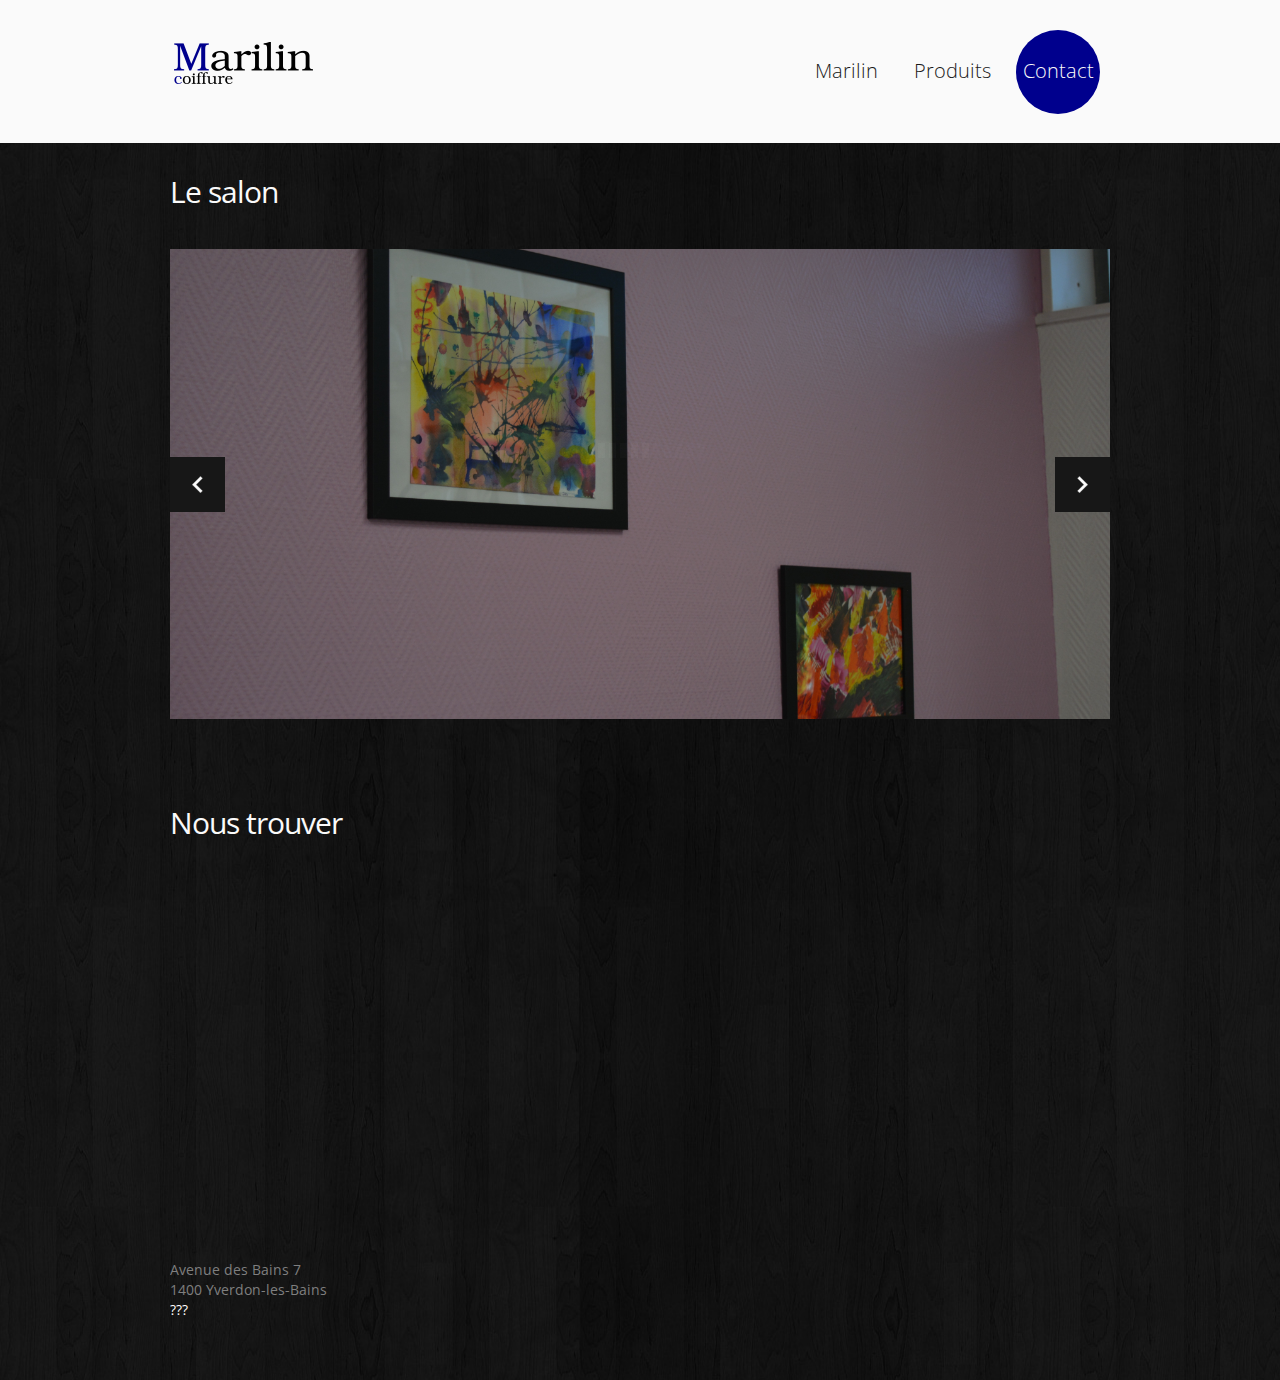
==== commit fcc2dff5: "real images" ====
--- a/contact.html
+++ b/contact.html
@@ -8,9 +8,13 @@
 <link rel="stylesheet" href="css/bootstrap.css" type="text/css" media="screen">
 <link rel="stylesheet" href="css/responsive.css" type="text/css" media="screen">
 <link rel="stylesheet" href="css/style.css" type="text/css" media="screen">
+<link rel="stylesheet" href="css/touchTouch.css" type="text/css" media="screen">
+<link rel="stylesheet" href="css/kwicks-slider.css" type="text/css" media="screen">
 <link href='http://fonts.googleapis.com/css?family=Open+Sans:400,300' rel='stylesheet' type='text/css'>
 <script src="js/jquery.js"></script>
 <script src="js/superfish.js"></script>
+<script src="js/jquery.flexslider-min.js"></script>
+<script src="js/jquery.kwicks-1.5.1.js"></script>
 <script src="js/jquery.easing.1.3.js"></script>
 <script src="js/jquery.cookie.js"></script>
 <script src="js/forms.js"></script>
@@ -64,45 +68,25 @@
   <div id="content">
     <div class="container">
       <div class="row">
-        <article class="span8">
-          <h3>Nous contacter</h3>
-          <div class="inner-1">
-            <form id="contact-form" action="#">
-              <div class="success"> Contact form submitted! <strong>We will be in touch soon.</strong> </div>
-              <fieldset>
-                <div>
-                  <label class="name">
-                    <input type="text" value="Nom, prénom">
-                    <br>
-                    <span class="error">*Nom invalide.</span> <span class="empty">*This field is required.</span> </label>
-                </div>
-                <div>
-                  <label class="phone">
-                    <input type="tel" value="Téléphone">
-                    <br>
-                    <span class="error">*Téléphone invalide</span> <span class="empty">*This field is required.</span> </label>
-                </div>
-                <div>
-                  <label class="email">
-                    <input type="email" value="Email">
-                    <br>
-                    <span class="error">*Email invalide</span> <span class="empty">*This field is required.</span> </label>
-                </div>
-                <div>
-                  <label class="message">
-                    <textarea>Message</textarea>
-                    <br>
-                    <span class="error">*Message invalide</span> <span class="empty">*This field is required.</span> </label>
-                </div>
-                <div class="buttons-wrapper"> <a class="btn btn-1" data-type="reset">Clear</a> <a class="btn btn-1" data-type="submit">Send</a></div>
-              </fieldset>
-            </form>
+        <article class="span12">
+          <h3>Le salon</h3>
+          <div class="flexslider">
+          <ul class="slides">
+            <li><img src="img/contact/top.JPG" alt="" /></li>
+            <li><img src="img/contact/middle1.JPG" alt="" /></li>
+            <li><img src="img/contact/middle2.JPG" alt="" /></li>
+            <li><img src="img/contact/middle3.JPG" alt="" /></li>
+            <li><img src="img/contact/bottom.JPG" alt="" /></li>
+          </ul>
           </div>
+          <span id="responsiveFlag"></span>
         </article>
-        <article class="span4">
+      </div>
+      <div class="row">
+        <article class="span12">
           <h3>Nous trouver</h3>
           <div class="map">
-            <iframe src="https://www.google.com/maps/embed?pb=!1m18!1m12!1m3!1d2732.458692983288!2d6.646196515606926!3d46.775565279138405!2m3!1f0!2f0!3f0!3m2!1i1024!2i768!4f13.1!3m3!1m2!1s0x478dcf919df2c18d%3A0x8a8e0914ff069c9d!2sSalon+de+coiffure+Marilin!5e0!3m2!1sfr!2sch!4v1486220088210" width="600" height="450" frameborder="0" style="border:0" allowfullscreen></iframe>
+            <iframe src="https://www.google.com/maps/embed?pb=!1m18!1m12!1m3!1d2732.458692983288!2d6.646196515606926!3d46.775565279138405!2m3!1f0!2f0!3f0!3m2!1i1024!2i768!4f13.1!3m3!1m2!1s0x478dcf919df2c18d%3A0x8a8e0914ff069c9d!2sSalon+de+coiffure+Marilin!5e0!3m2!1sfr!2sch!4v1486220088210" width="100%" frameborder="0" style="border:0" allowfullscreen></iframe>
           </div>
           <address class="address-1">
           <strong>Avenue des Bains 7<br>
--- a/css/style.css
+++ b/css/style.css
@@ -1268,3 +1268,5 @@
   -moz-box-sizing: border-box;
   box-sizing: border-box;
 }
+html,body { height:100%; }
+img { image-orientation: from-image; }
--- a/css/touchTouch.css
+++ b/css/touchTouch.css
@@ -0,0 +1,139 @@
+/* The gallery overlay */
+
+#galleryOverlay{
+	width:100%;
+	height:100%;
+	position:fixed;
+	top:0;
+	left:0;
+	opacity:0;
+	z-index:100000;
+	background-color:#222;
+	background-color:rgba(0,0,0,0.8);
+	overflow:hidden;
+	display:none;
+	
+	-moz-transition:opacity 1s ease;
+	-webkit-transition:opacity 1s ease;
+	transition:opacity 1s ease;
+}
+
+/* This class will trigger the animation */
+
+#galleryOverlay.visible{
+	opacity:1;
+}
+
+#gallerySlider{
+	height:100%;
+	
+	left:0;
+	top:0;
+	
+	width:100%;
+	white-space: nowrap;
+	position:absolute;
+	
+	-moz-transition:left 0.4s ease;
+	-webkit-transition:left 0.4s ease;
+	transition:left 0.4s ease;
+}
+
+#gallerySlider .placeholder{
+	background: url(../img/loader.gif) no-repeat center center;
+	height: 100%;
+	line-height: 1px;
+	text-align: center;
+	width:100%;
+	display:inline-block;
+}
+
+/* The before element moves the
+ * image halfway from the top */
+
+#gallerySlider .placeholder:before{
+	content: "";
+	display: inline-block;
+	height: 50%;
+	width: 1px;
+	margin-right:-1px;
+}
+
+#gallerySlider .placeholder img{
+	display: inline-block;
+	max-height: 100%;
+	max-width: 100%;
+	vertical-align: middle;
+}
+
+#gallerySlider.rightSpring{
+	-moz-animation: rightSpring 0.3s;
+	-webkit-animation: rightSpring 0.3s;
+}
+
+#gallerySlider.leftSpring{
+	-moz-animation: leftSpring 0.3s;
+	-webkit-animation: leftSpring 0.3s;
+}
+
+/* Firefox Keyframe Animations */
+
+@-moz-keyframes rightSpring{
+	0%{		margin-left:0px;}
+	50%{	margin-left:-30px;}
+	100%{	margin-left:0px;}
+}
+
+@-moz-keyframes leftSpring{
+	0%{		margin-left:0px;}
+	50%{	margin-left:30px;}
+	100%{	margin-left:0px;}
+}
+
+/* Safari and Chrome Keyframe Animations */
+
+@-webkit-keyframes rightSpring{
+	0%{		margin-left:0px;}
+	50%{	margin-left:-30px;}
+	100%{	margin-left:0px;}
+}
+
+@-webkit-keyframes leftSpring{
+	0%{		margin-left:0px;}
+	50%{	margin-left:30px;}
+	100%{	margin-left:0px;}
+}
+
+/* Arrows */
+
+#prevArrow,#nextArrow{
+	border:none;
+	text-decoration:none;
+	background:url('../img/arrows.png') no-repeat;
+	opacity:0.5;
+	cursor:pointer;
+	position:absolute;
+	width:43px;
+	height:58px;
+	
+	top:50%;
+	margin-top:-29px;
+	
+	-moz-transition:opacity 0.2s ease;
+	-webkit-transition:opacity 0.2s ease;
+	transition:opacity 0.2s ease;
+}
+
+#prevArrow:hover, #nextArrow:hover{
+	opacity:1;
+}
+
+#prevArrow{
+	background-position:left top;
+	left:40px;
+}
+
+#nextArrow{
+	background-position:right top;
+	right:40px;
+}
--- a/css/kwicks-slider.css
+++ b/css/kwicks-slider.css
@@ -0,0 +1,203 @@
+@charset "utf-8";
+/* CSS Document */
+
+/* FlexSlider Necessary Styles
+*********************************/
+
+.flex-container a,
+.flexslider a,
+.flex-container a:active,
+.flexslider a:active,
+.flex-container a:focus,
+.flexslider a:focus  {outline: none;}
+.slides,
+.flex-control-nav,
+.flex-direction-nav {margin: 0; padding: 0; list-style: none;}
+
+.flex-direction-nav {z-index:8;position:relative}
+
+/* FlexSlider Necessary Styles
+*********************************/
+.flexslider {margin: 40px 0 55px; padding: 0;background:#000;}
+.flexslider .slides > li {display: none; -webkit-backface-visibility: hidden;} /* Hide the slides before the JS is loaded. Avoids image jumping */
+.flexslider .slides img {max-width: 100%; display: block;}
+.flex-pauseplay span {text-transform: capitalize;}
+
+/* Clearfix for the .slides element */
+.slides:after {content: "."; display: block; clear: both; visibility: hidden; line-height: 0; height: 0;}
+html[xmlns] .slides {display: block;}
+* html .slides {height: 1%;}
+
+/* No JavaScript Fallback */
+/* If you are not using another script, such as Modernizr, make sure you
+ * include js that eliminates this class on page load */
+.no-js .slides > li:first-child {display: block;}
+/* Clearfix for the .slides element */
+.slides:after {
+	content: ".";
+	display: block;
+	clear: both;
+	visibility: hidden;
+	line-height: 0;
+	height: 0;
+}
+html[xmlns] .slides {
+	display: block;
+}
+* html .slides {
+	height: 1%;
+}
+/* No JavaScript Fallback */
+/* If you are not using another script, such as Modernizr, make sure you
+ * include js that eliminates this class on page load */
+.no-js .slides > li:first-child {
+	display: block;
+}
+.flexslider, .flex-container {
+	position: relative;	
+
+}
+
+.flexslider { zoom: 1;}
+.flexslider .slides {zoom: 1;}
+.flexslider .slides > li {position: relative;}
+/* Suggested container for "Slide" animation setups. Can replace this with your own, if you wish */
+.flex-container {zoom: 1; position: relative;}
+
+.flexslider .slides > li {	
+	width:20%;
+	overflow:hidden;
+	position:relative;
+	
+}
+.flexslider .slides > li .flex-caption {
+	font-family: 'Dorsa', sans-serif;
+	color:#fff;
+	font-size:100px;
+	line-height:104px;
+	position:absolute;
+	top:50%;
+	left:50%;
+	margin:-50px 0 0 -10px;
+	opacity:1;
+	-webkit-transition: all 0.3s ease;
+	-moz-transition: all 0.3s ease;
+	-o-transition: all 0.3s ease;
+	transition: all 0.3s ease;
+}
+.flexslider .slides > li.active .flex-caption {
+	opacity:0
+}
+.flexslider .slides {
+	margin:0;
+	list-style: none outside none;
+}
+.flexslider .slides > li{
+	opacity:0.6
+}
+.flexslider .slides > li.active {
+	opacity:1
+}
+.flexslider .slides img {
+	display: block;
+	max-width: 770px;
+}
+.flexslider .hover-img {
+	position:absolute;
+	top:0;
+	left:0;
+	opacity:0;
+}
+/* Caption style */
+	.flex-caption {
+}
+#responsiveFlag {
+	display:block;
+}
+
+
+@media handheld, only screen and (min-width:1300px) {
+	.flexslider .slides > li {
+		display:block;	
+	}	
+	#responsiveFlag{display:block;}
+}
+
+ @media only screen and (max-width: 1299px) {
+.flexslider .slides > li {
+	opacity:1
+}	 
+ .flexslider .slides img {
+max-width: 100%;width:100%
+}
+ .flex-control-nav {
+display:none;
+}
+ .flex-direction-nav {
+position: absolute;
+left: 0;
+top: 50%;
+width:100%;
+overflow:hidden;
+margin:-27px 0 0 0;
+list-style: none outside none;
+}
+ .flex-direction-nav li {
+float:left;
+width:50%;
+height:100%;
+text-align:right;font-size:0;
+line-height:0;overflow:hidden
+}
+ .flex-direction-nav li:first-child {
+text-align:left
+}
+ .flex-direction-nav a {
+display:inline-block;
+font-size:0;
+line-height:0;
+text-indent:-1000px;
+overflow:hidden;
+width:55px;
+height:55px;
+vertical-align:middle;
+}
+ .flex-direction-nav a:hover {
+text-decoration:none;
+}
+ .flex-direction-nav a.flex-next {
+text-align:right;
+background:url(../img/next.png) no-repeat 50% 50% #181818
+}
+ .flex-direction-nav a.flex-prev {
+text-align:left;
+background:url(../img/prev.png) no-repeat 50% 50% #181818
+}
+.flex-direction-nav a:hover{background-color:#e85356}
+
+
+ #responsiveFlag {
+font-size:0;
+line-height:0;
+display:inline;
+}
+}
+
+@media only screen and (max-width: 420px) {
+ .flex-direction-nav {
+margin-top:-20px
+}
+ .flex-direction-nav a {
+width:40px;
+height:40px
+}
+}
+ @media (max-width: 320px) {
+ .flex-direction-nav {
+margin-top:-15px
+}
+ .flex-direction-nav a {
+width:30px;
+height:30px
+}
+}
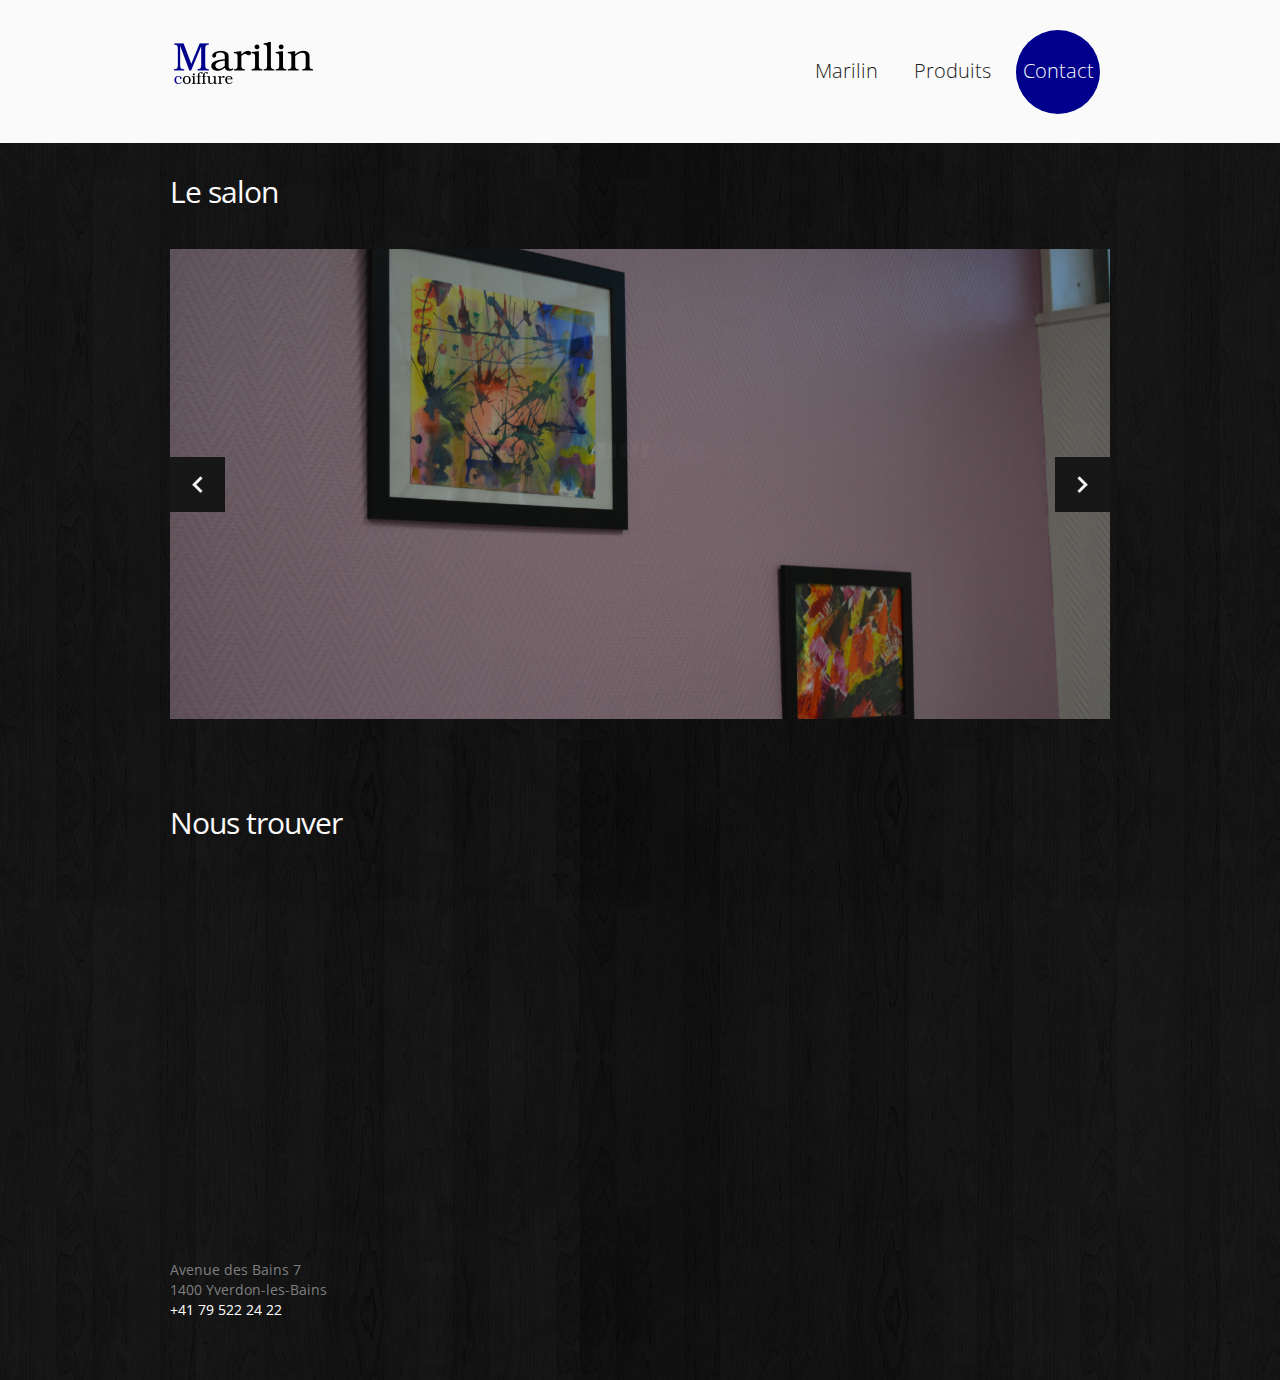
==== commit 1c6e2511: "fix text and pics" ====
--- a/contact.html
+++ b/contact.html
@@ -28,6 +28,9 @@
 });
 </script>
 <style>
+span.protectedNumber {
+  width: 200px;
+}
 span.protectedNumber:after{
     content: attr(title);
 }
@@ -91,8 +94,9 @@
           <address class="address-1">
           <strong>Avenue des Bains 7<br>
           1400 Yverdon-les-Bains<br></strong>
-          <div class="overflow"> 
-            <span class="protectedNumber" title="???"></span><br>
+          <div class="overflow">
+            <span class="protectedNumber" title="+41 79 522 24 22"></span><br />
+          </div>
           </address>
         </article>
       </div>
--- a/css/style.css
+++ b/css/style.css
@@ -868,7 +868,7 @@
   }
   .address-1 strong {
     float: left;
-    width: 154px;
+    width: 350px;
   }
   .list-photo li.last {
     margin-right: 0;
